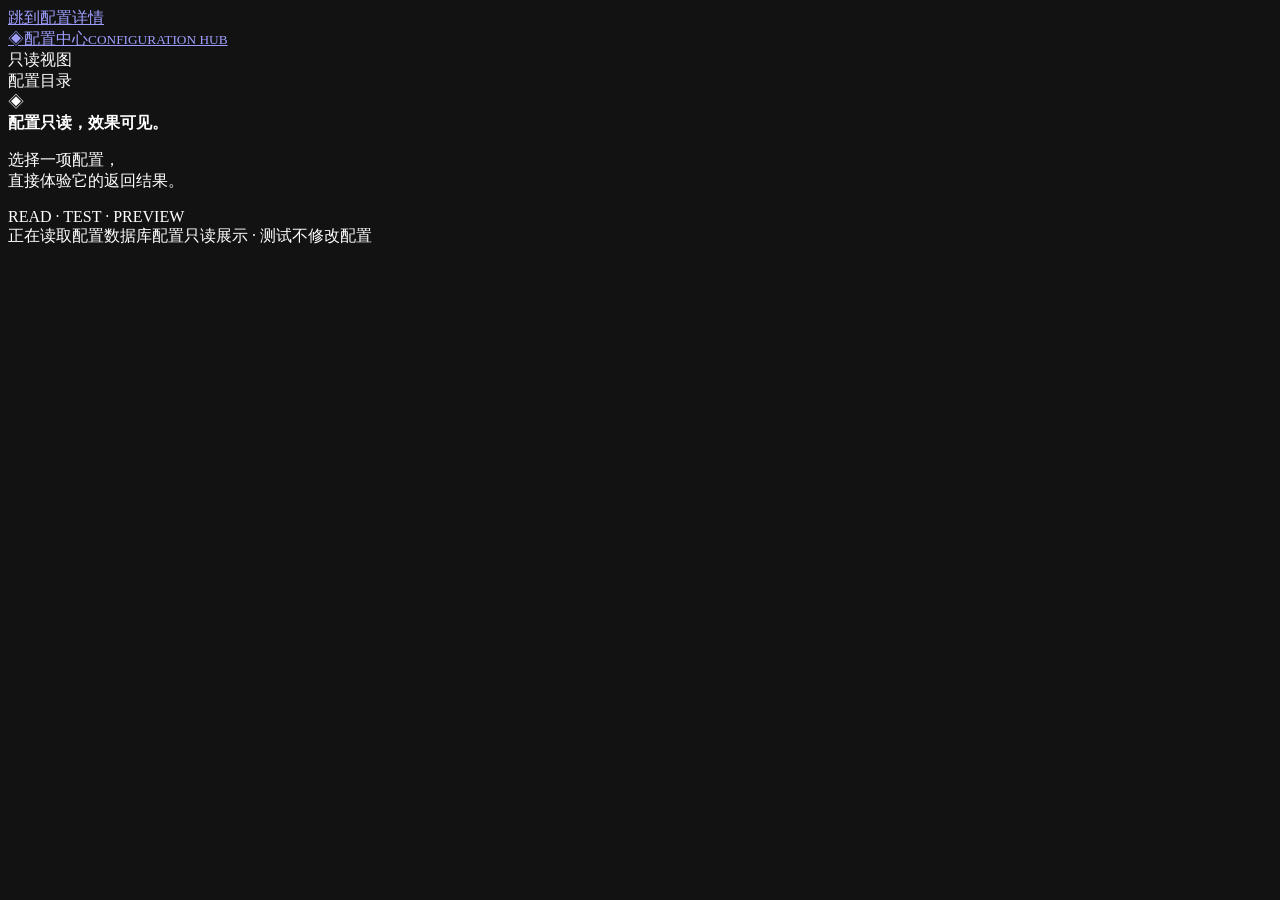
==== web/index.html @ 4e1a68b8 "Add local_config_center workbench and internal gateway. Read-only catalog from shared_config, multim" ====
<!doctype html>
<html lang="zh-CN">
<head>
  <meta charset="utf-8" />
  <meta name="viewport" content="width=device-width, initial-scale=1" />
  <meta name="color-scheme" content="dark" />
  <title>配置中心 · 只读展示与效果测试</title>
  <link rel="stylesheet" href="/styles.css" />
</head>
<body>
  <a class="skip-link" href="#main">跳到配置详情</a>
  <div class="ambient" aria-hidden="true"></div>
  <header class="topbar">
    <a href="#/" class="brand" aria-label="配置中心首页"><span class="brand-icon">◈</span><span>配置中心<small>CONFIGURATION HUB</small></span></a>
    <nav id="primary-nav" class="primary-nav" aria-label="一级配置分组"></nav>
    <span class="readonly-top"><span class="dot"></span>只读视图</span>
  </header>
  <aside class="sidebar">
    <div id="provider" class="provider"></div>
    <div class="nav-label">配置目录</div>
    <nav id="secondary-nav" aria-label="二级配置目录"></nav>
    <div class="sidebar-foot"><div class="foot-orbit" aria-hidden="true">◈</div><strong>配置只读，效果可见。</strong><p>选择一项配置，<br>直接体验它的返回结果。</p><span>READ · TEST · PREVIEW</span></div>
  </aside>
  <main id="main" tabindex="-1">
    <div class="source-strip"><span id="source-label"><span class="dot amber"></span>正在读取配置数据库</span><span>配置只读展示 · 测试不修改配置</span></div>
    <div id="page-header"></div>
    <div id="configs"></div>
    <div class="bottom-note" id="bottom-note"></div>
  </main>
  <dialog id="test-dialog" class="test-dialog" aria-labelledby="test-title">
    <header class="test-header">
      <div class="test-heading">
        <span class="mini-orbit" id="test-icon"></span>
        <div><span class="eyebrow">LIVE PREVIEW WORKSPACE</span><h2 id="test-title">效果测试</h2></div>
      </div>
      <div class="window-actions">
        <span class="sample-badge" id="live-badge" hidden>真实返回</span>
        <button class="icon-button" id="expand-test" aria-label="展开为全屏" title="展开为全屏"></button>
        <button class="icon-button" id="close-test" aria-label="收起测试区" title="收起测试区"></button>
      </div>
    </header>
    <div class="test-context" id="test-context"></div>
    <div class="test-body">
      <section class="test-input">
        <div class="section-label"><span>01</span>测试输入</div>
        <div id="input-fields"></div>
        <div class="test-input-foot">
          <p id="test-disclaimer"></p>
          <button id="run-test" class="button primary"></button>
          <button id="stop-test" class="button secondary" hidden>停止等待</button>
        </div>
      </section>
      <section class="test-output">
        <div class="output-head">
          <div class="section-label"><span>02</span>返回结果</div>
          <span id="run-status" role="status">等待输入</span>
        </div>
        <div id="result" class="result"></div>
      </section>
    </div>
    <footer class="test-foot"><span>关闭面板不会清空本次页面内的输入与结果</span><span>Esc 收起 · ⌘/Ctrl+Enter 开始</span></footer>
  </dialog>
  <dialog id="image-dialog" class="image-dialog" aria-label="图片大图预览">
    <div class="image-modal-top"><span id="image-caption">图片预览</span><button id="close-image" class="icon-button" aria-label="关闭图片"></button></div>
    <img id="large-image" alt="图片结果的放大预览" />
  </dialog>
  <div id="toast" class="toast" role="status" hidden></div>
  <script src="/app.js"></script>
</body>
</html>
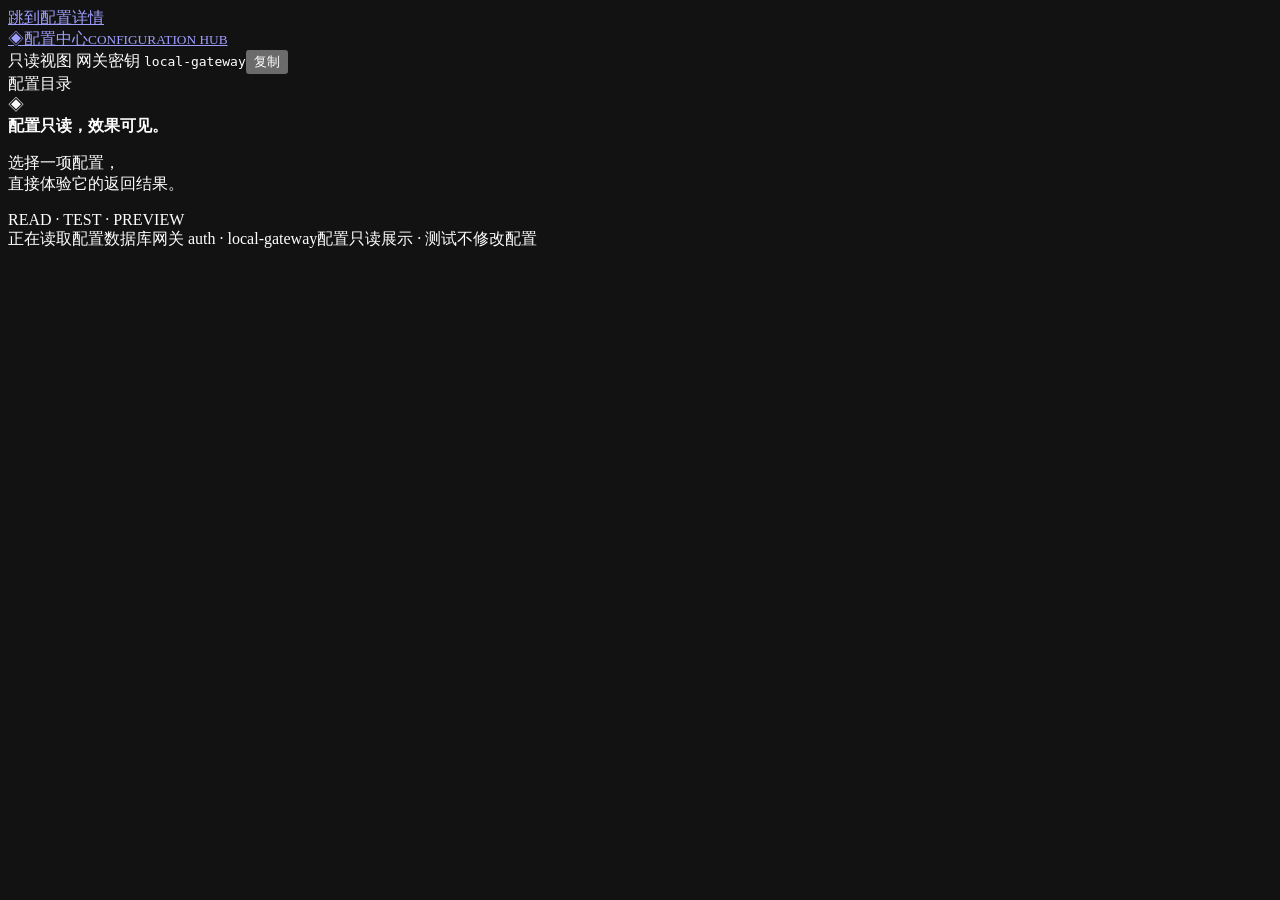
==== commit 5a96a202: "feat: add gateway routing and container deployment" ====
--- a/web/index.html
+++ b/web/index.html
@@ -13,7 +13,10 @@
   <header class="topbar">
     <a href="#/" class="brand" aria-label="配置中心首页"><span class="brand-icon">◈</span><span>配置中心<small>CONFIGURATION HUB</small></span></a>
     <nav id="primary-nav" class="primary-nav" aria-label="一级配置分组"></nav>
-    <span class="readonly-top"><span class="dot"></span>只读视图</span>
+    <div class="topbar-right">
+      <span class="readonly-top"><span class="dot"></span>只读视图</span>
+      <span class="gateway-chip" id="gateway-chip" title="内部网关 JSON 鉴权密钥">网关密钥 <code id="gateway-auth">local-gateway</code><button type="button" class="gateway-copy" id="gateway-copy" data-copy="local-gateway">复制</button></span>
+    </div>
   </header>
   <aside class="sidebar">
     <div id="provider" class="provider"></div>
@@ -22,7 +25,7 @@
     <div class="sidebar-foot"><div class="foot-orbit" aria-hidden="true">◈</div><strong>配置只读，效果可见。</strong><p>选择一项配置，<br>直接体验它的返回结果。</p><span>READ · TEST · PREVIEW</span></div>
   </aside>
   <main id="main" tabindex="-1">
-    <div class="source-strip"><span id="source-label"><span class="dot amber"></span>正在读取配置数据库</span><span>配置只读展示 · 测试不修改配置</span></div>
+    <div class="source-strip"><span id="source-label"><span class="dot amber"></span>正在读取配置数据库</span><span id="source-gateway">网关 auth · local-gateway</span><span>配置只读展示 · 测试不修改配置</span></div>
     <div id="page-header"></div>
     <div id="configs"></div>
     <div class="bottom-note" id="bottom-note"></div>
